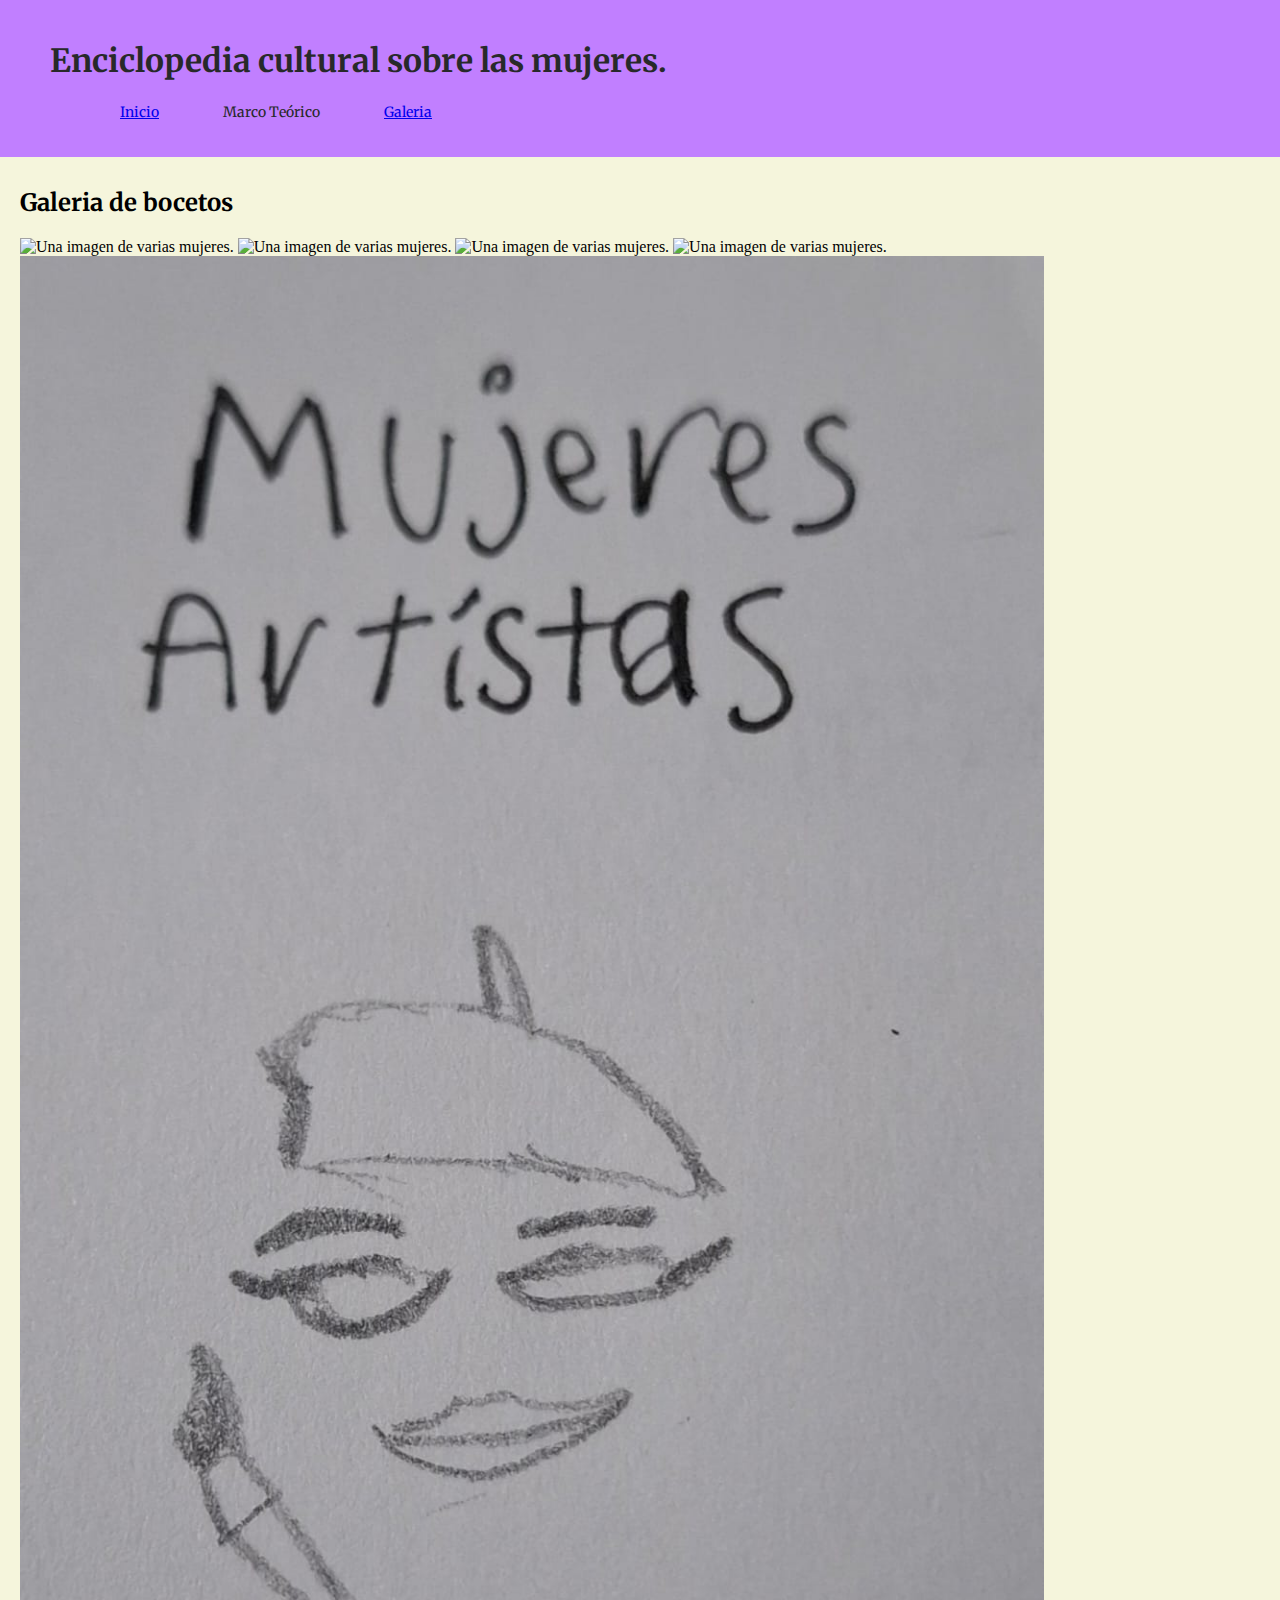
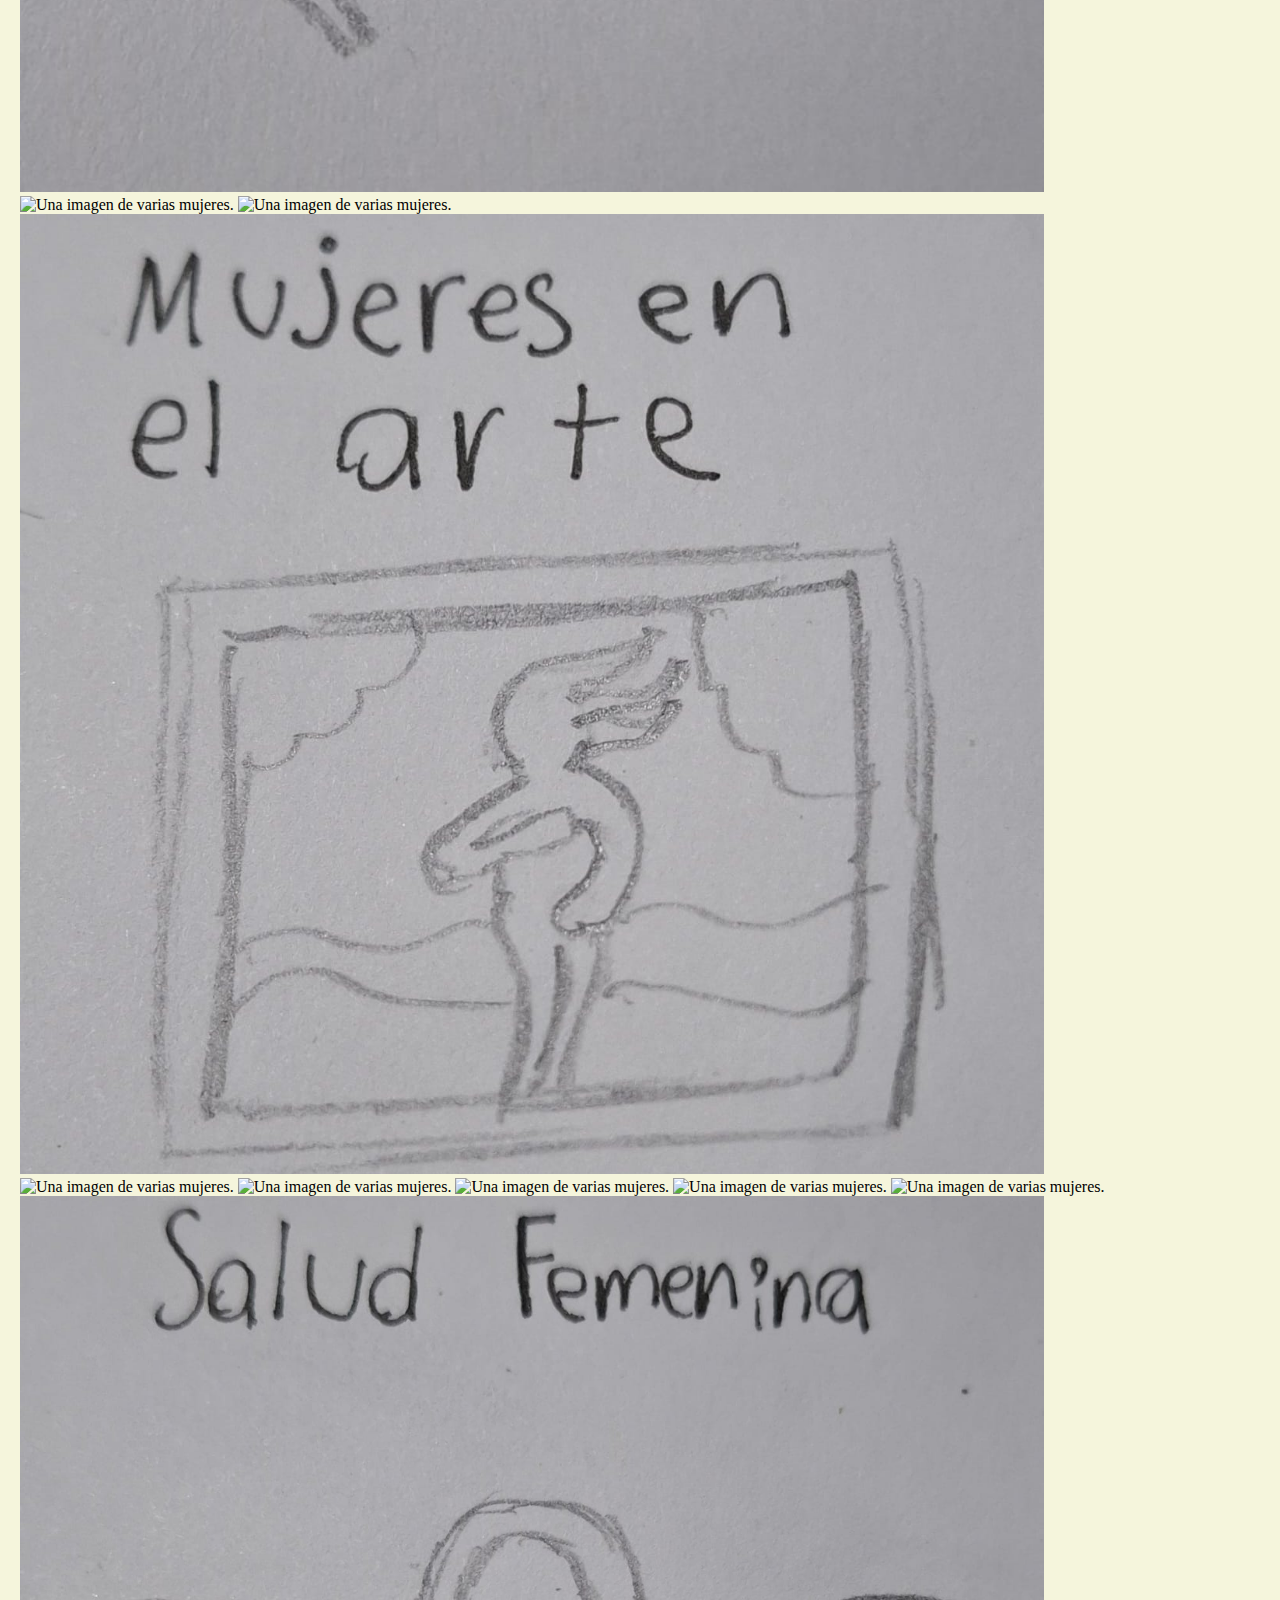
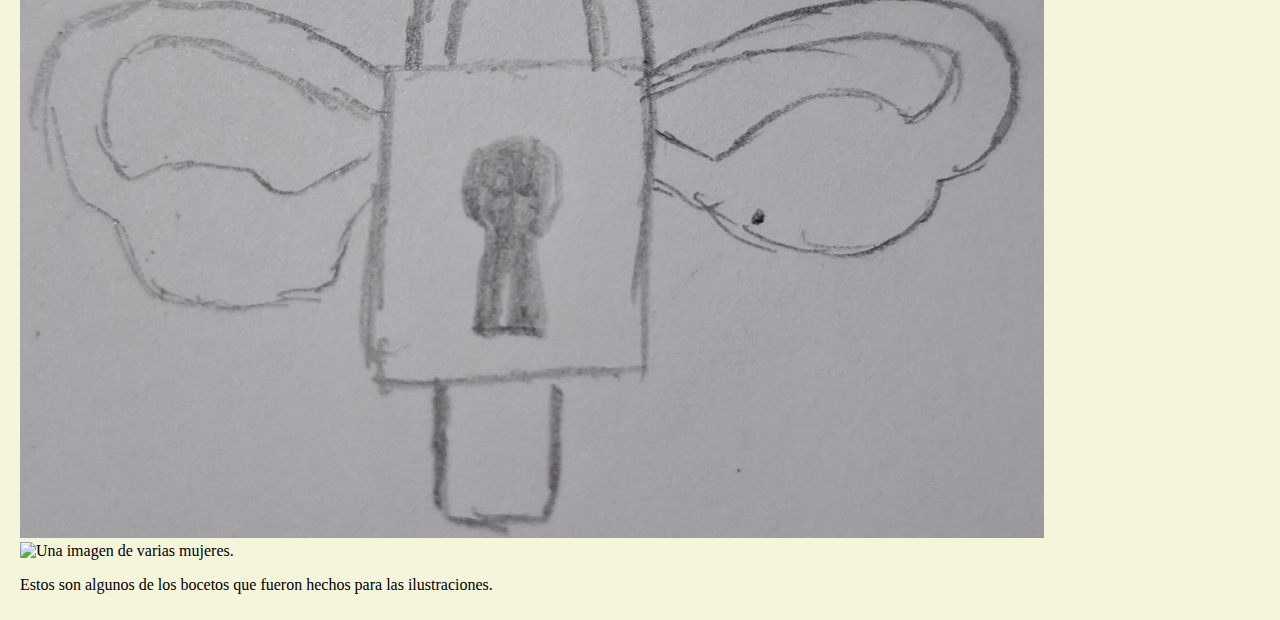
==== Wikipedia-mujeres/galeria.html @ 8403432b "Update galeria.html" ====
<!DOCTYPE html>
<html lang="es">
    <head>
        <meta charset="utf-8">
        <meta name="description" content="Actividad analisis de la cultura">
        <meta name="keywords" content="Ev.1, mujeres, analisis, cultura, html, wiki, fav, uanl, 408">
        <title>Wikipedia cultural: Mujeres</title>
        <link rel="stylesheet" href="estilos/forma.css">
        <link href="https://fonts.googleapis.com/css2?family=Archivo+Black&family=Merriweather:ital,wght@0,300;0,400;0,700;0,900;1,300;1,400;1,700;1,900&family=New+Amsterdam&family=Poppins:ital,wght@0,100;0,200;0,300;0,400;0,500;0,600;0,700;0,800;0,900;1,100;1,200;1,300;1,400;1,500;1,600;1,700;1,800;1,900&display=swap" rel="stylesheet">
    </head>

    <body>
        <header>
            <div>
                <h1>Enciclopedia cultural sobre las mujeres.</h1>
                <nav>
                    <ul>
                        <a href="index.html"><li>Inicio</li></a>
                        <li>Marco Teórico</li>
                        <a href="galeria.html"><li>Galeria</li></a>
                    </ul>
                </nav>
            </div>
        </header>

        <div class="container">
            <div class="columna-derecha">
                <h2>Galeria de bocetos</h2>
                <p></p>
                <img src="img/boc1.jpeg" alt="Una imagen de varias mujeres.">
                <img src="img/boc2.jpeg" alt="Una imagen de varias mujeres.">
                <img src="img/boc3.jpeg" alt="Una imagen de varias mujeres.">
                <img src="img/boc4.jpeg" alt="Una imagen de varias mujeres.">
                <img src="img/boc5.jpeg" alt="Una imagen de varias mujeres.">
                <img src="img/boc6.jpeg" alt="Una imagen de varias mujeres.">
                <img src="img/boc7.jpeg" alt="Una imagen de varias mujeres.">
                <img src="img/boc8.jpeg" alt="Una imagen de varias mujeres.">
                <img src="img/boc9.jpeg" alt="Una imagen de varias mujeres.">
                <img src="img/boc10.jpeg" alt="Una imagen de varias mujeres.">
                <img src="img/boc11.jpeg" alt="Una imagen de varias mujeres.">
                <img src="img/boc12.jpeg" alt="Una imagen de varias mujeres.">
                <img src="img/boc13.jpeg" alt="Una imagen de varias mujeres.">
                <img src="img/boc14.jpeg" alt="Una imagen de varias mujeres.">
                <img src="img/boc15.jpeg" alt="Una imagen de varias mujeres.">
                <p>Estos son algunos de los bocetos que fueron hechos para las ilustraciones.</p>

            </div>
        </div>

    </body>
</html>
---- Wikipedia-mujeres/estilos/forma.css ----
/*Estilos para la wiki de mujeres*/

header {
    background-color: rgb(193, 127, 255);
    color: #28292a;
    padding: 20px 50px;
    display: flex;
    align-items: center;
}

body {
    margin: 0;
    padding: 0;
}

h1 {
   font-family: "Merriweather", serif;
}

h2,h3,h4 {
    font-family: "Merriweather", serif;
}

nav ul li{
    list-style: none;
    display: inline;
    padding: 0px 30px;
    margin: 0;
    font-family: "Merriweather", serif;
    font-size: 14px;
}

.container {
    display: flex;
}

.columna-derecha {
    background-color: beige;
    padding: 10px 20px;
}

.columna-derecha img{
    width: 1024px;
}
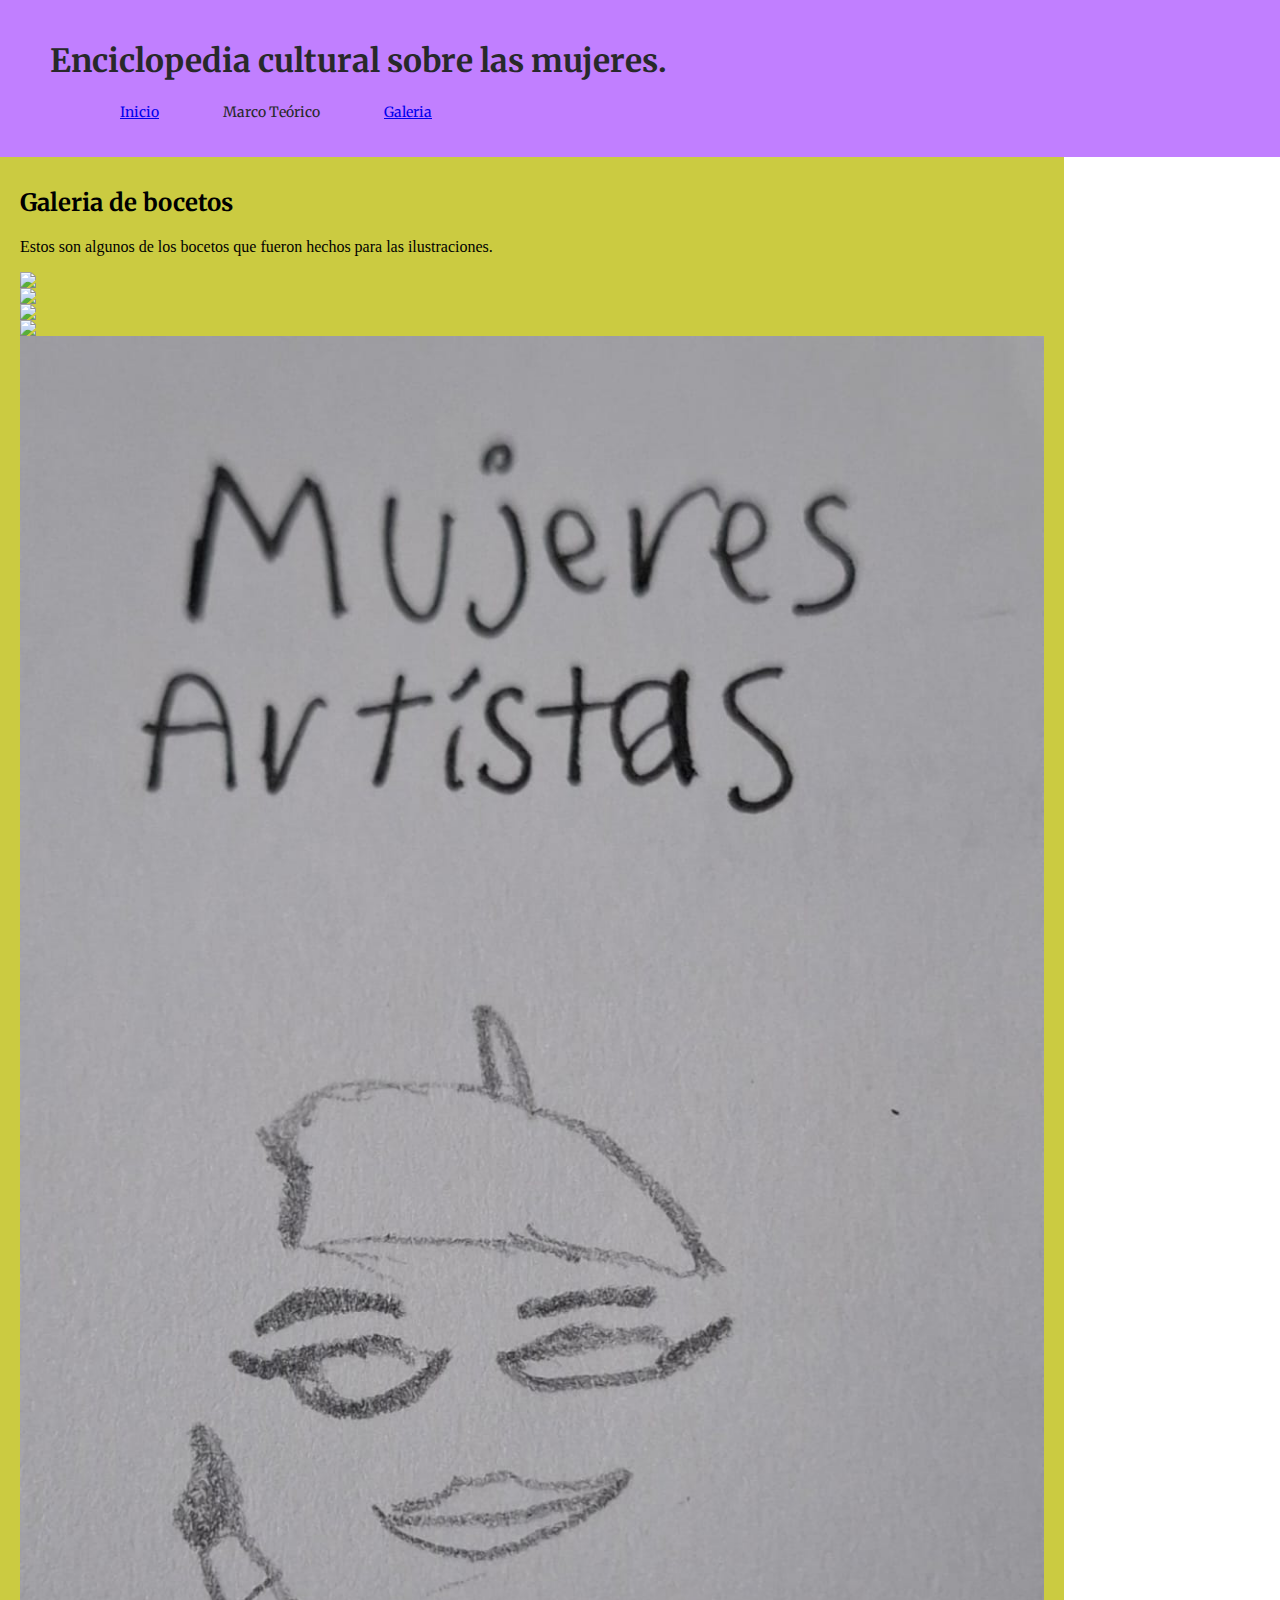
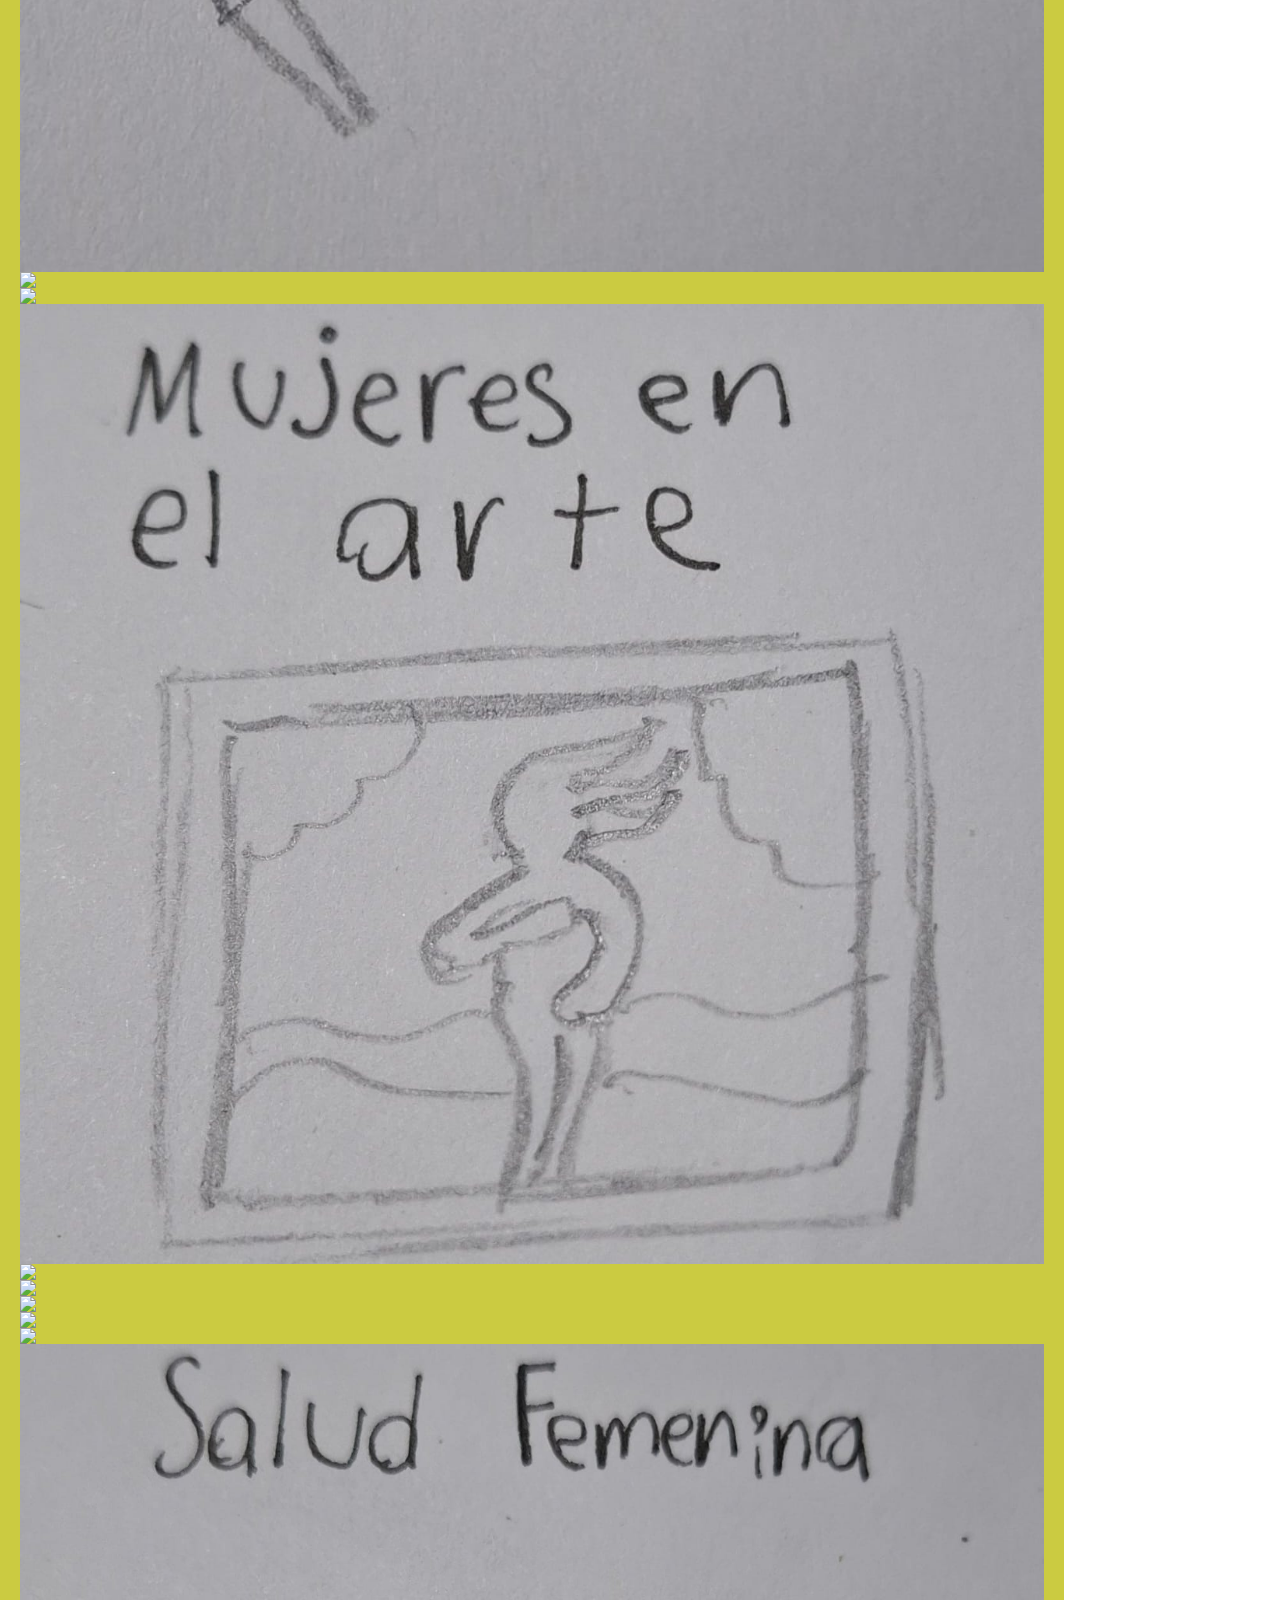
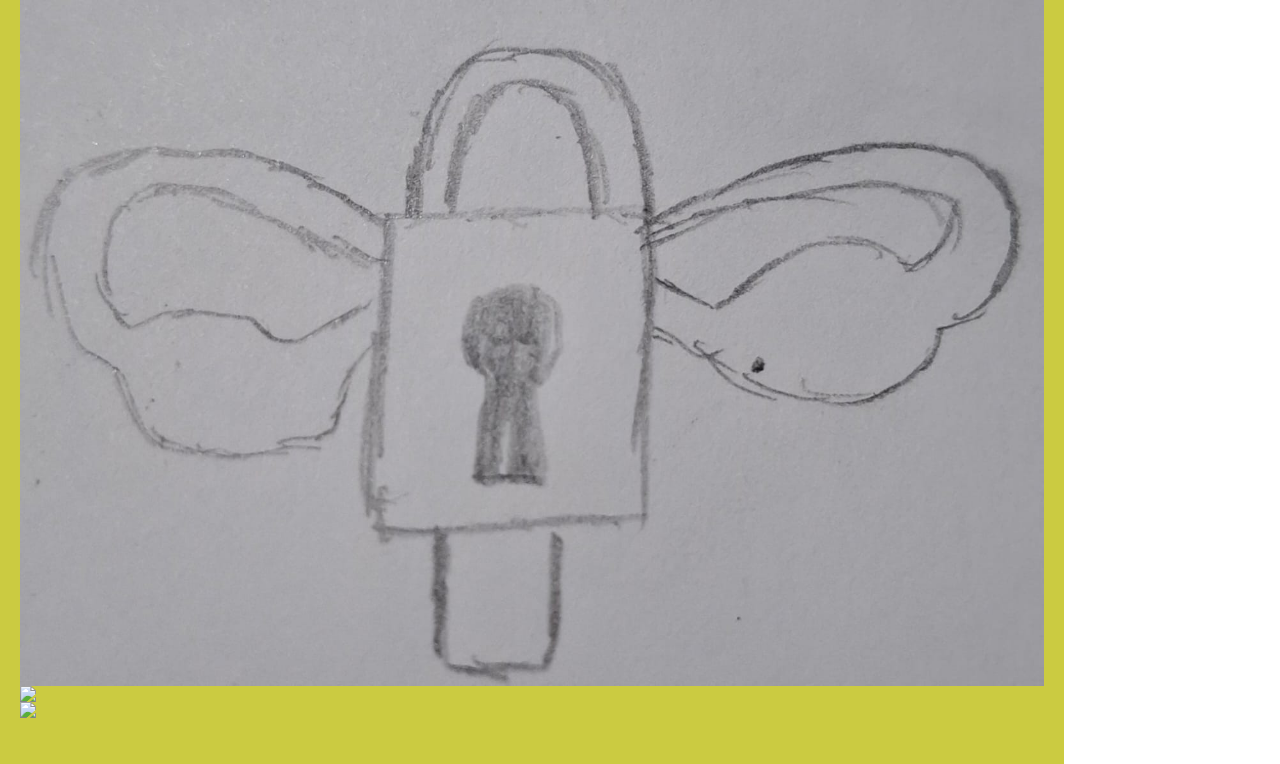
==== commit 747471e8: "Update galeria.html" ====
--- a/Wikipedia-mujeres/galeria.html
+++ b/Wikipedia-mujeres/galeria.html
@@ -26,25 +26,38 @@
         <div class="container">
             <div class="columna-derecha">
                 <h2>Galeria de bocetos</h2>
-                <p></p>
-                <img src="img/boc1.jpeg" alt="Una imagen de varias mujeres.">
-                <img src="img/boc2.jpeg" alt="Una imagen de varias mujeres.">
-                <img src="img/boc3.jpeg" alt="Una imagen de varias mujeres.">
-                <img src="img/boc4.jpeg" alt="Una imagen de varias mujeres.">
-                <img src="img/boc5.jpeg" alt="Una imagen de varias mujeres.">
-                <img src="img/boc6.jpeg" alt="Una imagen de varias mujeres.">
-                <img src="img/boc7.jpeg" alt="Una imagen de varias mujeres.">
-                <img src="img/boc8.jpeg" alt="Una imagen de varias mujeres.">
-                <img src="img/boc9.jpeg" alt="Una imagen de varias mujeres.">
-                <img src="img/boc10.jpeg" alt="Una imagen de varias mujeres.">
-                <img src="img/boc11.jpeg" alt="Una imagen de varias mujeres.">
-                <img src="img/boc12.jpeg" alt="Una imagen de varias mujeres.">
-                <img src="img/boc13.jpeg" alt="Una imagen de varias mujeres.">
-                <img src="img/boc14.jpeg" alt="Una imagen de varias mujeres.">
-                <img src="img/boc15.jpeg" alt="Una imagen de varias mujeres.">
                 <p>Estos son algunos de los bocetos que fueron hechos para las ilustraciones.</p>
+                <div class="galeria">
+                    <img src="img/boc1.jpeg" onclick="mostrarImagen('img/boc1.jpeg')"/>
+                    <img src="img/boc2.jpeg" onclick="mostrarImagen('img/boc2.jpeg')"/>
+                    <img src="img/boc3.jpeg" onclick="mostrarImagen('img/boc3.jpeg')"/>
+                    <img src="img/boc4.jpeg" onclick="mostrarImagen('img/boc4.jpeg')"/>
+                    <img src="img/boc5.jpeg" onclick="mostrarImagen('img/boc5.jpeg')"/>
+                    <img src="img/boc6.jpeg" onclick="mostrarImagen('img/boc6.jpeg')"/>
+                    <img src="img/boc7.jpeg" onclick="mostrarImagen('img/boc7.jpeg')"/>
+                    <img src="img/boc8.jpeg" onclick="mostrarImagen('img/boc8.jpeg')"/>
+                    <img src="img/boc9.jpeg" onclick="mostrarImagen('img/boc9.jpeg')"/>
+                    <img src="img/boc10.jpeg" onclick="mostrarImagen('img/boc10.jpeg')"/>
+                    <img src="img/boc11.jpeg" onclick="mostrarImagen('img/boc11.jpeg')"/>
+                    <img src="img/boc12.jpeg" onclick="mostrarImagen('img/boc12.jpeg')"/>
+                    <img src="img/boc13.jpeg" onclick="mostrarImagen('img/boc13.jpeg')"/>
+                    <img src="img/boc14.jpeg" onclick="mostrarImagen('img/boc14.jpeg')"/>
+                    <img src="img/boc15.jpeg" onclick="mostrarImagen('img/boc15.jpeg')"/>
 
+                </div>
+                <div class="imagengrande">
+                    <img id="imagenprincipal" src="img/boc1.jpeg"/>
+                </div>
+    
+                <script>
+                    function mostrarImagen(ruta) {
+                        var imagenPrincipal = document.getElementById ('imagenprincipal');
+                        imagenPrincipal.src = ruta;
+                    }
+                </script><br><br>
             </div>
+            <br>
+            
         </div>
 
     </body>
--- a/Wikipedia-mujeres/estilos/forma.css
+++ b/Wikipedia-mujeres/estilos/forma.css
@@ -35,10 +35,11 @@
 }
 
 .columna-derecha {
-    background-color: beige;
+    background-color: rgb(203, 203, 65);
     padding: 10px 20px;
 }
 
 .columna-derecha img{
     width: 1024px;
+    display: flex;
 }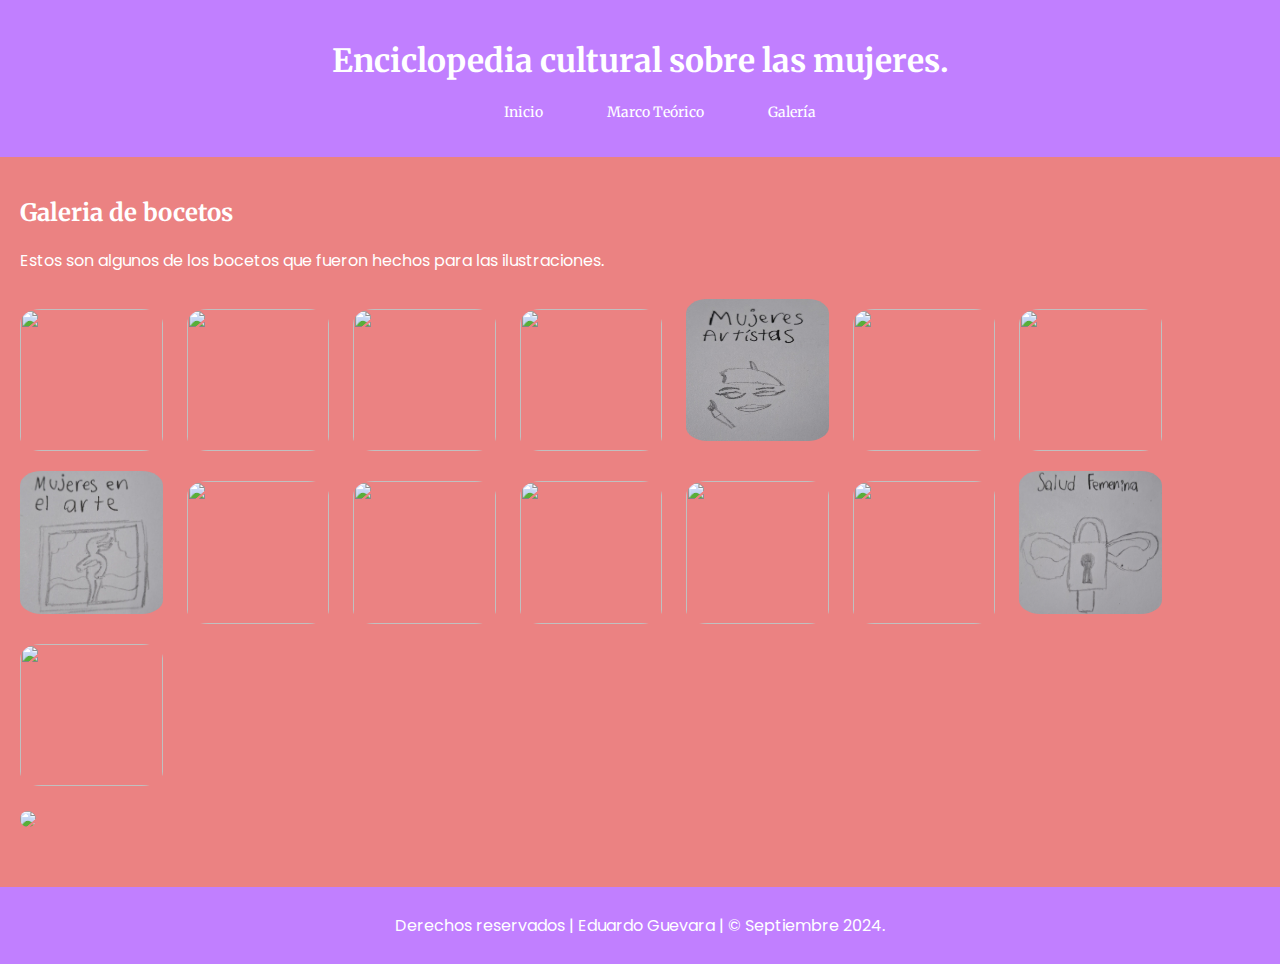
==== commit 45b5bd68: "Cambios css" ====
--- a/Wikipedia-mujeres/galeria.html
+++ b/Wikipedia-mujeres/galeria.html
@@ -15,9 +15,9 @@
                 <h1>Enciclopedia cultural sobre las mujeres.</h1>
                 <nav>
                     <ul>
-                        <a href="index.html"><li>Inicio</li></a>
-                        <li>Marco Teórico</li>
-                        <a href="galeria.html"><li>Galeria</li></a>
+                        <li><a href="index.html">Inicio</a></li>
+                        <li><a href="marcoteo.html">Marco Teórico</a></li>
+                        <li><a href="galeria.html">Galería</a></li>
                     </ul>
                 </nav>
             </div>
@@ -45,6 +45,7 @@
                     <img src="img/boc15.jpeg" onclick="mostrarImagen('img/boc15.jpeg')"/>
 
                 </div>
+                <br>
                 <div class="imagengrande">
                     <img id="imagenprincipal" src="img/boc1.jpeg"/>
                 </div>
@@ -60,5 +61,9 @@
             
         </div>
 
+        <footer>
+            <p>Derechos reservados | Eduardo Guevara | &copy; Septiembre 2024.</p>
+        </footer>
+
     </body>
 </html>--- a/Wikipedia-mujeres/estilos/forma.css
+++ b/Wikipedia-mujeres/estilos/forma.css
@@ -2,10 +2,9 @@
 
 header {
     background-color: rgb(193, 127, 255);
-    color: #28292a;
+    color: #fff;
     padding: 20px 50px;
-    display: flex;
-    align-items: center;
+    text-align: center;
 }
 
 body {
@@ -21,7 +20,7 @@
     font-family: "Merriweather", serif;
 }
 
-nav ul li{
+nav ul li {
     list-style: none;
     display: inline;
     padding: 0px 30px;
@@ -30,16 +29,57 @@
     font-size: 14px;
 }
 
+nav ul li a {
+    text-decoration: none;
+    color: #fff;
+}
+
+p {
+    font-family: "Poppins", sans-serif;
+    font-size: 16px;
+}
+
 .container {
     display: flex;
 }
 
 .columna-derecha {
-    background-color: rgb(203, 203, 65);
-    padding: 10px 20px;
+    color: #fff;
+    flex: 1;
+    padding: 20px;
+    background-color: #eb8282;
 }
 
 .columna-derecha img{
-    width: 1024px;
-    display: flex;
+   max-width: 100%; 
+}
+
+footer {
+    background-color: rgb(193, 127, 255);
+    color: #fff;
+    padding: 10px;
+    text-align: center;
+}
+/*Aquí va la sección de la galería*/
+.galeria {
+    display: inline;
+}
+
+.galeria img {
+    width: 142.5px;
+    height: 142.5px;
+    margin-right: 20px;
+    padding: 10px 0;
+    cursor: pointer;
+    border-radius: 15%;
+}
+
+#imagengrande {
+    margin-top: 20px;
+}
+
+#imagenprincipal {
+    max-width: 1280px;
+    border-radius: 10px;
+    margin-top: 15px;
 }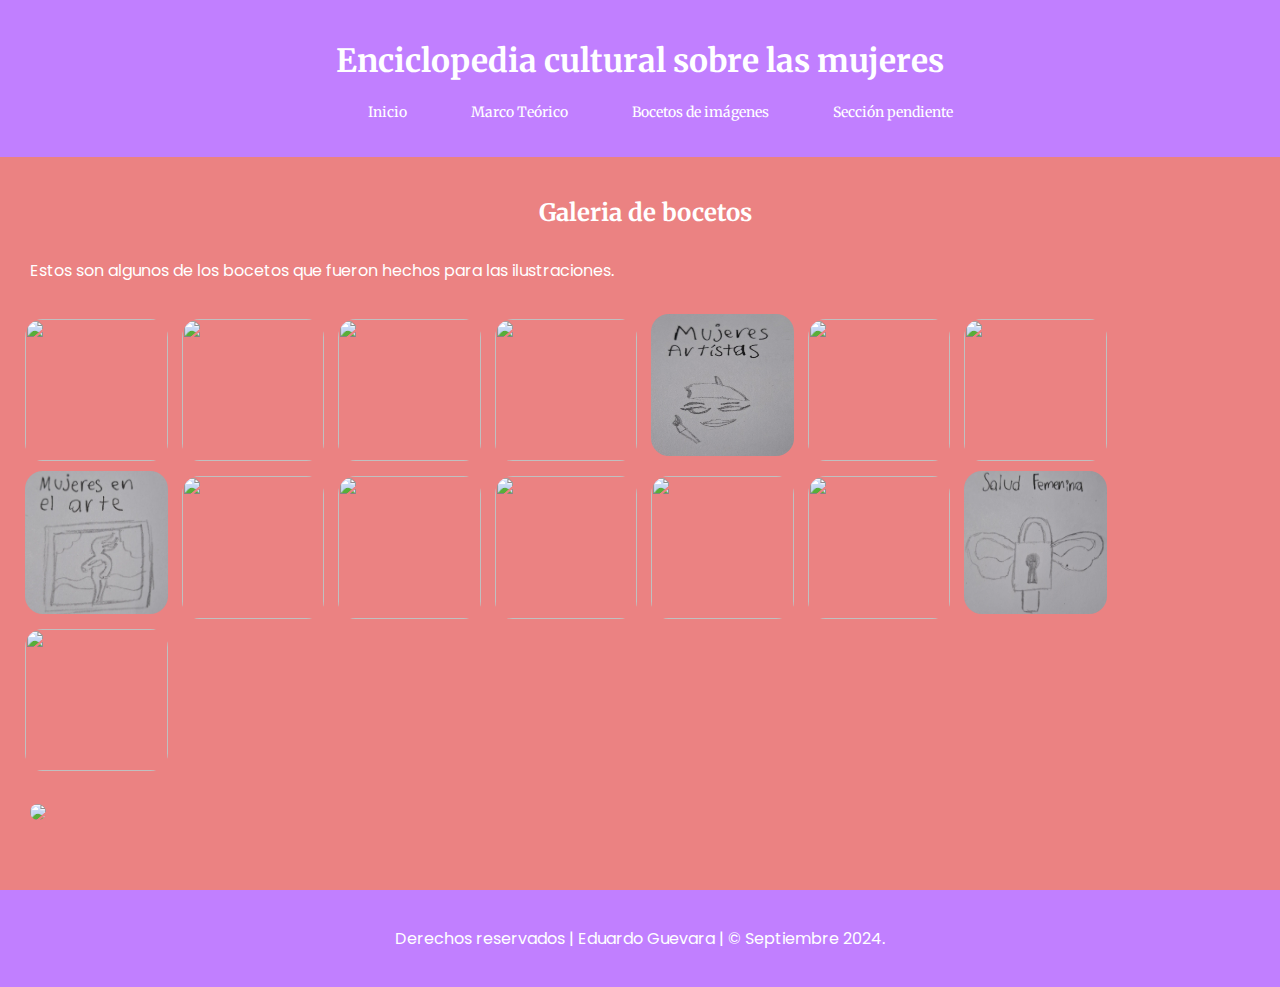
==== commit 5ea3faf9: "titulos" ====
--- a/Wikipedia-mujeres/galeria.html
+++ b/Wikipedia-mujeres/galeria.html
@@ -12,12 +12,13 @@
     <body>
         <header>
             <div>
-                <h1>Enciclopedia cultural sobre las mujeres.</h1>
+                <h1>Enciclopedia cultural sobre las mujeres</h1>
                 <nav>
                     <ul>
                         <li><a href="index.html">Inicio</a></li>
                         <li><a href="marcoteo.html">Marco Teórico</a></li>
-                        <li><a href="galeria.html">Galería</a></li>
+                        <li><a href="galeria.html">Bocetos de imágenes</a></li>
+                        <li><a href="sección.html">Sección pendiente</a></li>
                     </ul>
                 </nav>
             </div>
--- a/Wikipedia-mujeres/estilos/forma.css
+++ b/Wikipedia-mujeres/estilos/forma.css
@@ -16,7 +16,12 @@
    font-family: "Merriweather", serif;
 }
 
-h2,h3,h4 {
+h2 {
+    font-family: "Merriweather", serif;
+    text-align: center;
+}
+
+h3,h4 {
     font-family: "Merriweather", serif;
 }
 
@@ -51,8 +56,9 @@
 }
 
 .columna-derecha img{
-   max-width: 100%; 
-}
+    max-width: 100%;
+    border-radius: 30px;
+ }
 
 footer {
     background-color: rgb(193, 127, 255);
@@ -60,26 +66,46 @@
     padding: 10px;
     text-align: center;
 }
+/*Aquí va lo del marco teórico*/
+
+.d-flex{
+    display: flex;
+}
+
+.info{
+    margin: 10px;
+}
+
+.d-flex img {
+    width: 150px;
+    border-radius: 18px;
+    align-items: center;
+}
+
+h2 {
+    padding-left: 10px;
+}
+
+img,p, h3 {
+    padding: 10px;
+}
+
 /*Aquí va la sección de la galería*/
-.galeria {
-    display: inline;
-}
 
 .galeria img {
     width: 142.5px;
     height: 142.5px;
-    margin-right: 20px;
-    padding: 10px 0;
+    margin-right: 0px;
+    padding: 5px;
     cursor: pointer;
     border-radius: 15%;
 }
 
 #imagengrande {
-    margin-top: 20px;
+    margin-top: 0px;
 }
 
 #imagenprincipal {
-    max-width: 1280px;
-    border-radius: 10px;
-    margin-top: 15px;
+    width: 1024px;
+    border-radius: 20px;
 }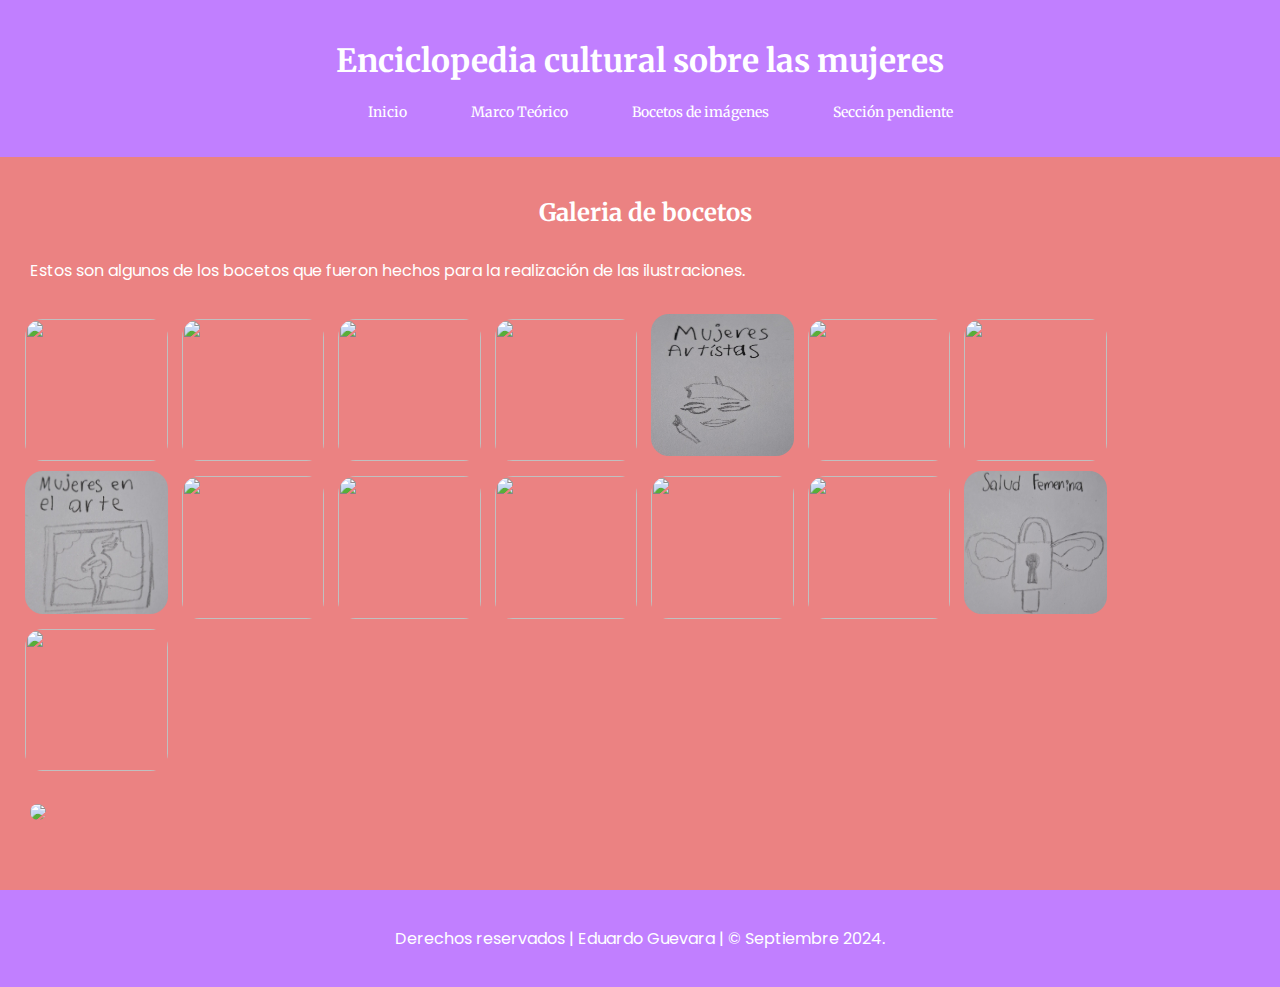
==== commit 9574a2c9: "seccion" ====
--- a/Wikipedia-mujeres/galeria.html
+++ b/Wikipedia-mujeres/galeria.html
@@ -18,7 +18,7 @@
                         <li><a href="index.html">Inicio</a></li>
                         <li><a href="marcoteo.html">Marco Teórico</a></li>
                         <li><a href="galeria.html">Bocetos de imágenes</a></li>
-                        <li><a href="sección.html">Sección pendiente</a></li>
+                        <li><a href="seccion.html">Sección pendiente</a></li>
                     </ul>
                 </nav>
             </div>
@@ -27,7 +27,9 @@
         <div class="container">
             <div class="columna-derecha">
                 <h2>Galeria de bocetos</h2>
-                <p>Estos son algunos de los bocetos que fueron hechos para las ilustraciones.</p>
+                <p>Estos son algunos de los bocetos que fueron hechos para 
+                    la realización de las ilustraciones.
+                </p>
                 <div class="galeria">
                     <img src="img/boc1.jpeg" onclick="mostrarImagen('img/boc1.jpeg')"/>
                     <img src="img/boc2.jpeg" onclick="mostrarImagen('img/boc2.jpeg')"/>
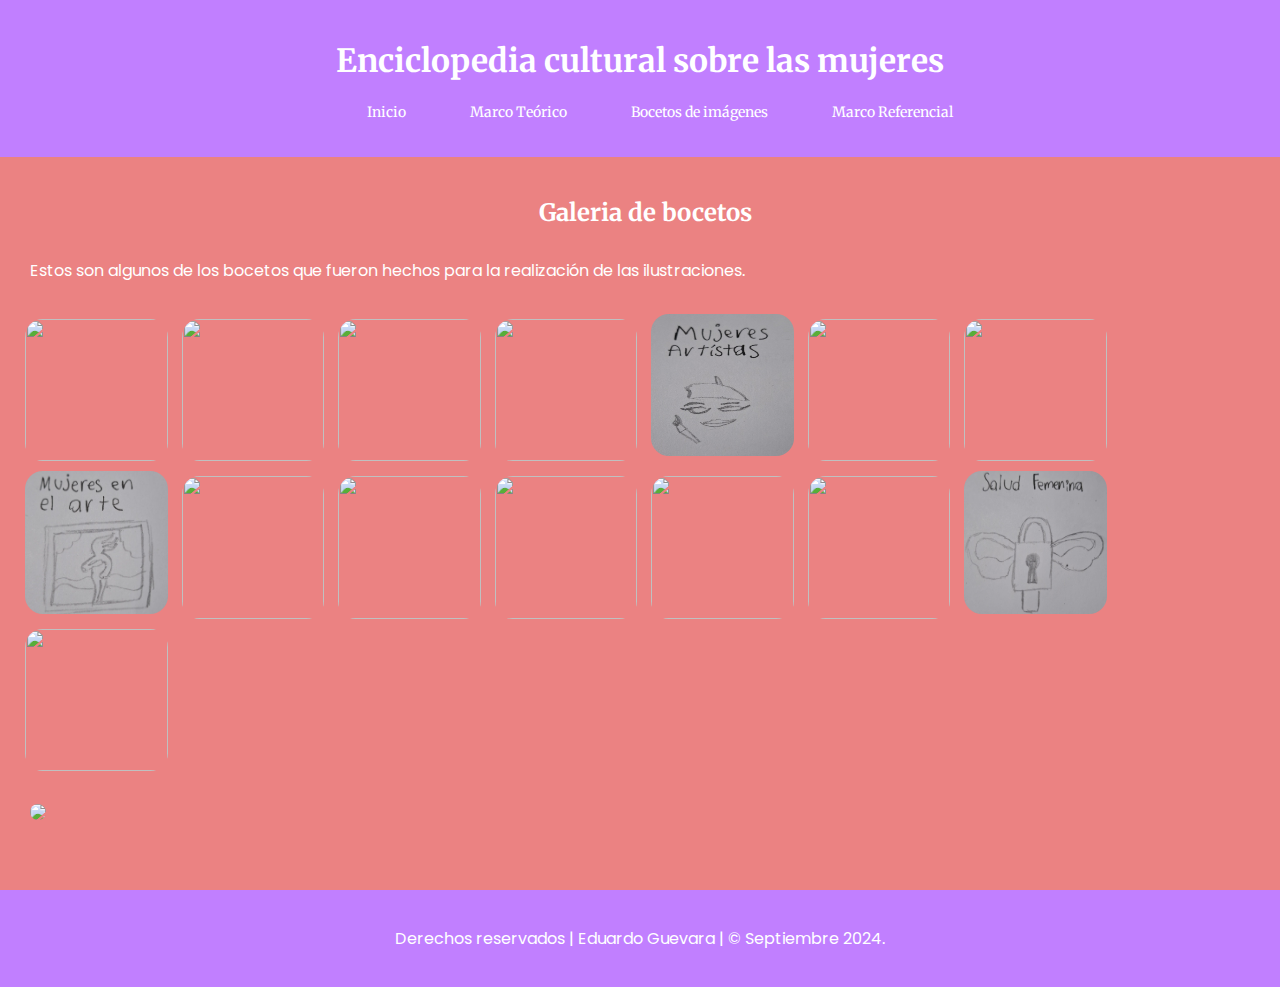
==== commit 3ef7e5de: "Cambios al marco referencial" ====
--- a/Wikipedia-mujeres/galeria.html
+++ b/Wikipedia-mujeres/galeria.html
@@ -18,7 +18,7 @@
                         <li><a href="index.html">Inicio</a></li>
                         <li><a href="marcoteo.html">Marco Teórico</a></li>
                         <li><a href="galeria.html">Bocetos de imágenes</a></li>
-                        <li><a href="seccion.html">Sección pendiente</a></li>
+                        <li><a href="seccion.html">Marco Referencial</a></li>
                     </ul>
                 </nav>
             </div>
--- a/Wikipedia-mujeres/estilos/forma.css
+++ b/Wikipedia-mujeres/estilos/forma.css
@@ -108,4 +108,224 @@
 #imagenprincipal {
     width: 1024px;
     border-radius: 20px;
-}+}
+
+/* Estilo para las nuevas secciones */
+#entrevista, #evidencia-entrevista, #observaciones, #esquema, #cronograma, #lugares, #insights {
+    padding: 20px;
+    margin: 20px auto;
+    max-width: 1100px;
+    border-radius: 10px;
+    box-shadow: 0 4px 6px rgba(0, 0, 0, 0.1);  /* Sombra sutil para dar profundidad */
+}
+
+/* Intercalar el fondo de las secciones */
+#entrevista:nth-child(odd), 
+#evidencia-entrevista:nth-child(odd), 
+#observaciones:nth-child(odd), 
+#esquema:nth-child(odd), 
+#cronograma:nth-child(odd), 
+#lugares:nth-child(odd), 
+#insights:nth-child(odd) {
+    background-color: #f7f7f7; /* Fondo claro para las secciones impares */
+}
+
+#entrevista:nth-child(even), 
+#evidencia-entrevista:nth-child(even), 
+#observaciones:nth-child(even), 
+#esquema:nth-child(even), 
+#cronograma:nth-child(even), 
+#lugares:nth-child(even), 
+#insights:nth-child(even) {
+    background-color: #e0e0e0; /* Fondo más oscuro para las secciones pares */
+}
+
+/* Estilo para la sección de entrevistas */
+#entrevista h1 {
+    text-align: center;
+    font-family: "Archivo Black", sans-serif;
+    color: rgb(193, 127, 255);
+    margin-bottom: 20px;
+}
+
+#entrevista .d-flex {
+    display: flex;
+    flex-wrap: wrap;
+    justify-content: space-around;
+    gap: 20px;
+}
+
+#entrevista .info {
+    flex: 1 1 200px;
+    background-color: #ffffff;  /* Fondo blanco para la caja de información */
+    border-radius: 10px;
+    padding: 15px;
+    box-shadow: 0 4px 6px rgba(0, 0, 0, 0.1);
+}
+
+#entrevista .info h2 {
+    font-family: "Merriweather", serif;
+    color: #333;
+    font-size: 18px;
+}
+
+#entrevista .info p {
+    font-family: "Poppins", sans-serif;
+    font-size: 14px;
+    color: #666;
+}
+
+/* Estilo para la sección de evidencia de entrevistas */
+#evidencia-entrevista {
+    display: flex;
+    flex-wrap: wrap;
+    justify-content: space-between;
+    gap: 20px;
+    text-align: left;
+    border-radius: 10px;
+    padding: 20px;
+}
+
+#evidencia-entrevista .text {
+    flex: 1 1 45%;  /* Ajuste para que el texto ocupe el 45% del espacio */
+    font-family: "Poppins", sans-serif;
+    font-size: 14px;
+    color: #666;
+}
+
+#evidencia-entrevista .text h2 {
+    font-family: "Merriweather", serif;
+    color: rgb(193, 127, 255);
+    font-size: 16px;
+}
+
+#evidencia-entrevista img {
+    flex: 1 1 45%;  /* Ajuste para que la imagen ocupe el 45% del espacio */
+    max-width: 100%;
+    margin: 10px 0;
+    border-radius: 15px;
+    box-shadow: 0 4px 6px rgba(0, 0, 0, 0.1);
+}
+
+/* Estilo para la sección de observaciones */
+#observaciones h2 {
+    font-family: "Archivo Black", sans-serif;
+    color: rgb(193, 127, 255);
+    text-align: left;
+    margin-bottom: 20px;
+}
+
+#observaciones .d-flex {
+    display: flex;
+    flex-wrap: wrap;
+    gap: 20px;
+    justify-content: space-between;
+}
+
+#observaciones .info {
+    display: flex;
+    flex-wrap: wrap;
+    gap: 15px;
+    justify-content: space-between;
+    background-color: #ffffff;  /* Fondo blanco para la caja de información */
+    padding: 15px;
+    border-radius: 10px;
+    box-shadow: 0 4px 6px rgba(0, 0, 0, 0.1);
+    width: 100%;
+}
+
+#observaciones .info img {
+    width: 150px;  /* Tamaño fijo para las imágenes */
+    height: 150px; /* Tamaño fijo para las imágenes */
+    object-fit: cover; /* Asegura que las imágenes no se deformen */
+    border-radius: 10px;
+    box-shadow: 0 4px 6px rgba(0, 0, 0, 0.1);
+    margin-right: 15px;
+}
+
+#observaciones .info p {
+    font-family: "Poppins", sans-serif;
+    font-size: 14px;
+    color: #555;
+    width: 50%;  /* El texto ocupa la mitad del espacio */
+}
+
+/* Estilo para la sección del esquema */
+#esquema h1 {
+    font-family: "Archivo Black", sans-serif;
+    text-align: center;
+    color: rgb(193, 127, 255);
+}
+
+#esquema h2 {
+    font-family: "Merriweather", serif;
+    font-size: 16px;
+    color: #333;
+    margin-bottom: 10px;
+}
+
+/* Estilo para el cronograma */
+#cronograma h2 {
+    font-family: "Archivo Black", sans-serif;
+    text-align: center;
+    color: rgb(193, 127, 255);
+    margin-bottom: 20px;
+}
+
+#cronograma img {
+    width: 100%;
+    border-radius: 15px;
+    box-shadow: 0 4px 6px rgba(0, 0, 0, 0.1);
+}
+
+/* Estilo para la sección de lugares */
+#lugares h2 {
+    font-family: "Archivo Black", sans-serif;
+    color: rgb(193, 127, 255);
+    text-align: center;
+    margin-bottom: 15px;
+}
+
+#lugares h3 {
+    font-family: "Merriweather", serif;
+    font-size: 16px;
+    color: #444;
+    text-align: center;
+    margin: 10px 0;
+}
+
+/* Estilo para la sección de insights */
+#insights ul {
+    list-style-type: none;
+    padding: 0;
+    font-family: "Poppins", sans-serif;
+    font-size: 14px;
+}
+
+#insights li {
+    background-color: #ffffff;  /* Fondo blanco para los elementos de la lista */
+    border-radius: 10px;
+    padding: 10px;
+    margin-bottom: 10px;
+    box-shadow: 0 4px 6px rgba(0, 0, 0, 0.1);
+}
+
+#insights li:hover {
+    background-color: rgb(193, 127, 255);
+    color: white;
+    transition: all 0.3s ease-in-out;
+}
+
+#insights li a {
+    text-decoration: none;
+    color: inherit;
+}
+
+/* Estilo del contenedor de imágenes en secciones */
+.d-flex img {
+    width: 100%;
+    max-width: 200px;
+    margin-bottom: 10px;
+    border-radius: 10px;
+    box-shadow: 0 4px 6px rgba(0, 0, 0, 0.1);
+}
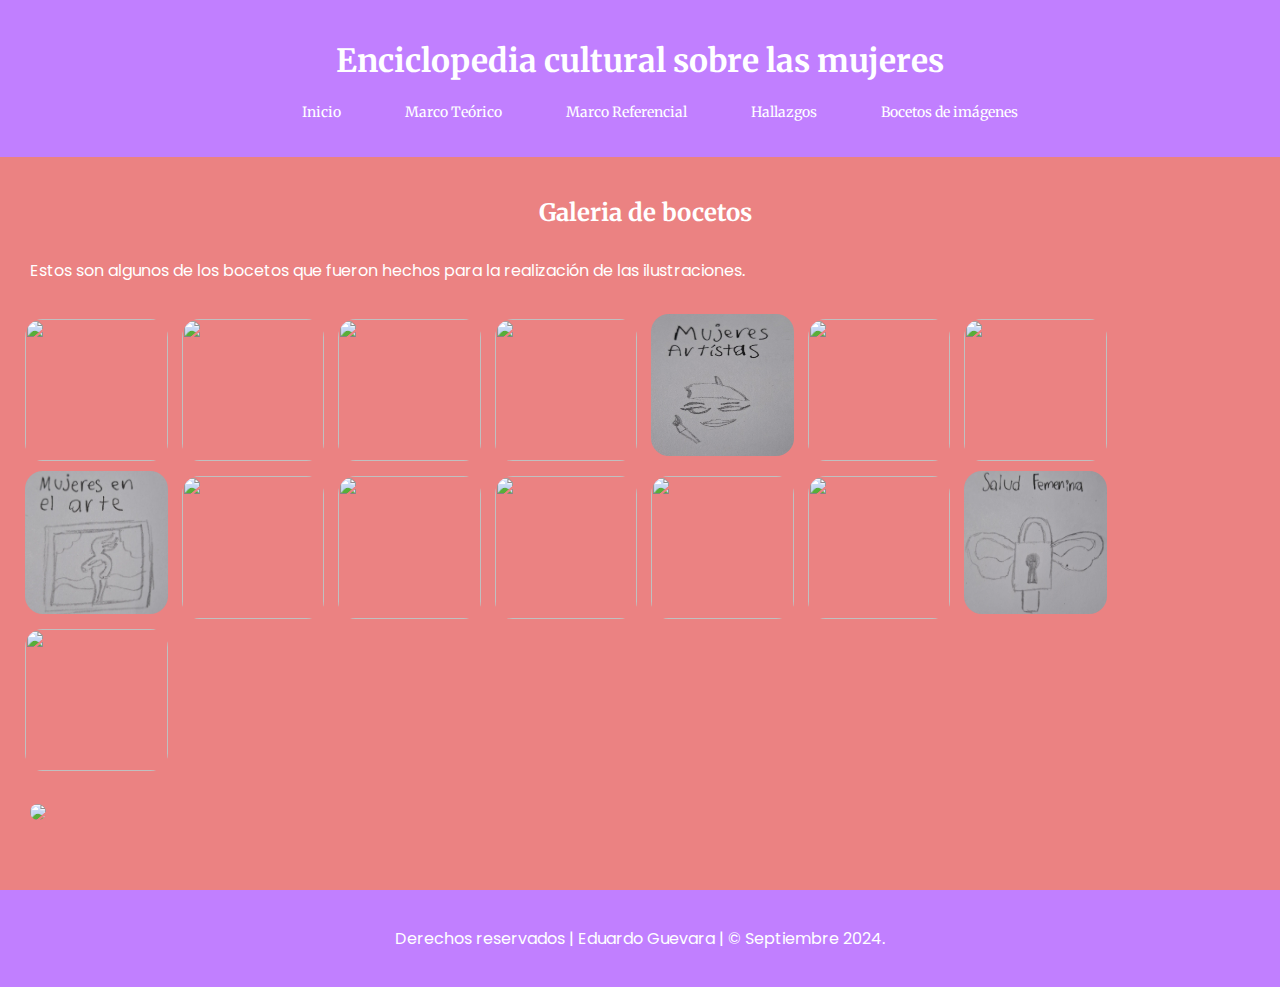
==== commit dc929184: "Cambios wiki" ====
--- a/Wikipedia-mujeres/galeria.html
+++ b/Wikipedia-mujeres/galeria.html
@@ -17,8 +17,9 @@
                     <ul>
                         <li><a href="index.html">Inicio</a></li>
                         <li><a href="marcoteo.html">Marco Teórico</a></li>
+                        <li><a href="seccion.html">Marco Referencial</a></li>
+                        <li><a href="hallazgos.html">Hallazgos</a></li>
                         <li><a href="galeria.html">Bocetos de imágenes</a></li>
-                        <li><a href="seccion.html">Marco Referencial</a></li>
                     </ul>
                 </nav>
             </div>
--- a/Wikipedia-mujeres/estilos/forma.css
+++ b/Wikipedia-mujeres/estilos/forma.css
@@ -49,6 +49,12 @@
 }
 
 .columna-derecha {
+    color: #fff;
+    flex: 1;
+    padding: 20px;
+    background-color: #eb8282;
+}
+.columna-izquierda {
     color: #fff;
     flex: 1;
     padding: 20px;
@@ -295,6 +301,12 @@
 }
 
 /* Estilo para la sección de insights */
+#insights h1 {
+    font-family: "Archivo Black", sans-serif;
+    color: rgb(193, 127, 255);
+    text-align: center;
+    margin-bottom: 15px;
+}
 #insights ul {
     list-style-type: none;
     padding: 0;
@@ -308,6 +320,7 @@
     padding: 10px;
     margin-bottom: 10px;
     box-shadow: 0 4px 6px rgba(0, 0, 0, 0.1);
+    color: black
 }
 
 #insights li:hover {
@@ -317,6 +330,62 @@
 }
 
 #insights li a {
+    text-decoration: none;
+    color: inherit;
+}
+
+/* Estilo para la sección de hallazgos */
+#hallazgos {
+    background-color: #fff;
+    padding: 20px;
+    border-radius: 15px;
+    flex-basis: initial;
+}
+
+#hallazgos h1 {
+    font-family: "Archivo Black", sans-serif;
+    color: rgb(193, 127, 255);
+    text-align: center;
+    margin-bottom: 15px;
+}
+
+#hallazgos h2 {
+    font-family: "Archivo Black", sans-serif;
+    color: rgb(193, 127, 255);
+    text-align: left;
+    margin-bottom: 15px;
+}
+
+#hallazgos h3 {
+    font-family: "Archivo Black", sans-serif;
+    color: rgb(193, 127, 255);
+    text-align: left;
+    margin-bottom: 15px;
+}
+
+#hallazgos ul {
+    list-style-type: none;
+    padding: 0;
+    font-family: "Poppins", sans-serif;
+    font-size: 14px;
+}
+
+#hallazgos li {
+    background-color: #ffffff;  /* Fondo blanco para los elementos de la lista */
+    border-radius: 10px;
+    padding: 10px;
+    margin-bottom: 10px;
+    box-shadow: 0 4px 6px rgba(0, 0, 0, 0.1);
+    color: black
+}
+
+#hallazgos li:hover {
+    background-color: rgb(193, 127, 255);
+    color: white;
+    transition: all 0.3s ease-in-out;
+}
+
+#hallazgos li a {
     text-decoration: none;
     color: inherit;
 }
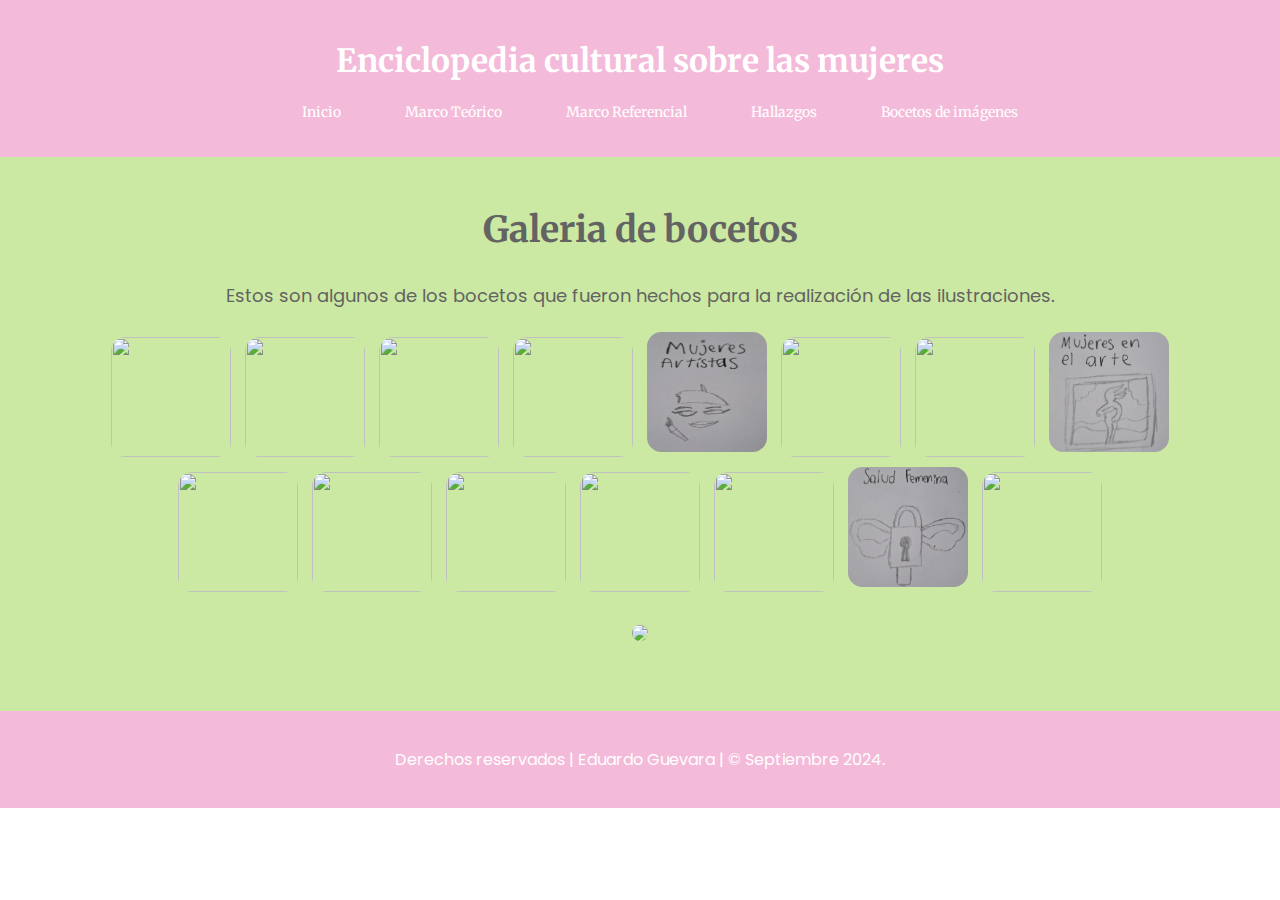
==== commit 61696359: "Cambios css" ====
--- a/Wikipedia-mujeres/galeria.html
+++ b/Wikipedia-mujeres/galeria.html
@@ -17,7 +17,7 @@
                     <ul>
                         <li><a href="index.html">Inicio</a></li>
                         <li><a href="marcoteo.html">Marco Teórico</a></li>
-                        <li><a href="seccion.html">Marco Referencial</a></li>
+                        <li><a href="marcoref.html">Marco Referencial</a></li>
                         <li><a href="hallazgos.html">Hallazgos</a></li>
                         <li><a href="galeria.html">Bocetos de imágenes</a></li>
                     </ul>
--- a/Wikipedia-mujeres/estilos/forma.css
+++ b/Wikipedia-mujeres/estilos/forma.css
@@ -1,7 +1,8 @@
 /*Estilos para la wiki de mujeres*/
 
 header {
-    background-color: rgb(193, 127, 255);
+    background-color: #00bf63;
+    background-color: #f4bad9;
     color: #fff;
     padding: 20px 50px;
     text-align: center;
@@ -10,6 +11,14 @@
 body {
     margin: 0;
     padding: 0;
+}
+
+footer {
+    background-color: #c4beed;
+    background-color: #f4bad9;
+    color: #fff;
+    padding: 10px;
+    text-align: center;
 }
 
 h1 {
@@ -49,48 +58,71 @@
 }
 
 .columna-derecha {
-    color: #fff;
+    color: #636363;
     flex: 1;
-    padding: 20px;
-    background-color: #eb8282;
-}
+    padding: 20px 80px;
+    background-color: #8c52ff;
+    background-color: #cbe9a2;
+    text-align: center;
+}
+
+.columna-derecha h2 {
+    font-size: 36px;
+}
+
+.columna-derecha p {
+    padding: 0px 60px 0px;
+    font-size: 18px;
+}
+
 .columna-izquierda {
     color: #fff;
     flex: 1;
     padding: 20px;
-    background-color: #eb8282;
+    background-color: #c4beed;
 }
 
 .columna-derecha img{
     max-width: 100%;
     border-radius: 30px;
- }
-
-footer {
-    background-color: rgb(193, 127, 255);
-    color: #fff;
-    padding: 10px;
-    text-align: center;
 }
 /*Aquí va lo del marco teórico*/
+
+.columna-derecha-m {
+    color: #636363;
+    flex: 1;
+    padding: 20px 60px 30px;
+    background-color: #8c52ff;
+    background-color: #cbe9a2;
+    font-size: 18px;
+}
+
+.columna-derecha-m h2{
+    font-size: 36px;    
+}
+
+.columna-derecha-m h3{
+    font-size: 24px;    
+}
 
 .d-flex{
     display: flex;
+    padding-bottom: 30px;
 }
 
 .info{
     margin: 10px;
+    padding: 0px 30px;
+    text-align: justify;
 }
 
 .d-flex img {
     width: 150px;
     border-radius: 18px;
     align-items: center;
-}
-
-h2 {
-    padding-left: 10px;
-}
+    background-color: #fff;
+}
+
 
 img,p, h3 {
     padding: 10px;
@@ -99,8 +131,8 @@
 /*Aquí va la sección de la galería*/
 
 .galeria img {
-    width: 142.5px;
-    height: 142.5px;
+    width: 120px;
+    height: 120px;
     margin-right: 0px;
     padding: 5px;
     cursor: pointer;
@@ -112,73 +144,65 @@
 }
 
 #imagenprincipal {
-    width: 1024px;
+    width: 600px;
     border-radius: 20px;
 }
 
 /* Estilo para las nuevas secciones */
-#entrevista, #evidencia-entrevista, #observaciones, #esquema, #cronograma, #lugares, #insights {
+#entrevista, #evidencia-entrevista, #observaciones, #esquema, #cronograma, #lugares {
     padding: 20px;
     margin: 20px auto;
     max-width: 1100px;
     border-radius: 10px;
     box-shadow: 0 4px 6px rgba(0, 0, 0, 0.1);  /* Sombra sutil para dar profundidad */
-}
-
-/* Intercalar el fondo de las secciones */
-#entrevista:nth-child(odd), 
-#evidencia-entrevista:nth-child(odd), 
-#observaciones:nth-child(odd), 
-#esquema:nth-child(odd), 
-#cronograma:nth-child(odd), 
-#lugares:nth-child(odd), 
-#insights:nth-child(odd) {
-    background-color: #f7f7f7; /* Fondo claro para las secciones impares */
-}
-
-#entrevista:nth-child(even), 
-#evidencia-entrevista:nth-child(even), 
-#observaciones:nth-child(even), 
-#esquema:nth-child(even), 
-#cronograma:nth-child(even), 
-#lugares:nth-child(even), 
-#insights:nth-child(even) {
-    background-color: #e0e0e0; /* Fondo más oscuro para las secciones pares */
-}
+    
+}
+
+.columna-derecha-ref {
+    color: #636363;
+    flex: 1;
+    padding: 20px;
+    background-color: #cbe9a2;
+    text-align: center;
+}
+
+.columna-derecha-ref p {
+    text-align: center;
+    padding: 0px 120px;
+    font-size: 18px;
+}
+
+.columna-derecha-en {
+    background-color: #c4beed;
+    padding-top: 20px;
+    padding-bottom: 5px;
+}
+
+#entrevista {
+    background-color: #fff;
+    padding: 0px 20px;
+    padding-bottom: 30px;
+    text-align: justify;
+}
+
 
 /* Estilo para la sección de entrevistas */
 #entrevista h1 {
     text-align: center;
-    font-family: "Archivo Black", sans-serif;
-    color: rgb(193, 127, 255);
-    margin-bottom: 20px;
-}
-
-#entrevista .d-flex {
-    display: flex;
-    flex-wrap: wrap;
-    justify-content: space-around;
-    gap: 20px;
-}
-
-#entrevista .info {
-    flex: 1 1 200px;
-    background-color: #ffffff;  /* Fondo blanco para la caja de información */
-    border-radius: 10px;
-    padding: 15px;
-    box-shadow: 0 4px 6px rgba(0, 0, 0, 0.1);
-}
-
-#entrevista .info h2 {
+    font-weight: 800;
+    font-size: 36px;
+    color: rgb(193, 127, 255);
+    padding-top: 40px;
+}
+
+#entrevista h2 {
     font-family: "Merriweather", serif;
     color: #333;
-    font-size: 18px;
-}
-
-#entrevista .info p {
-    font-family: "Poppins", sans-serif;
-    font-size: 14px;
-    color: #666;
+    font-size: 24px;
+}
+
+#entrevista p {
+    padding: 0px 80px;
 }
 
 /* Estilo para la sección de evidencia de entrevistas */
@@ -187,78 +211,66 @@
     flex-wrap: wrap;
     justify-content: space-between;
     gap: 20px;
-    text-align: left;
     border-radius: 10px;
     padding: 20px;
-}
-
-#evidencia-entrevista .text {
-    flex: 1 1 45%;  /* Ajuste para que el texto ocupe el 45% del espacio */
-    font-family: "Poppins", sans-serif;
-    font-size: 14px;
-    color: #666;
-}
-
-#evidencia-entrevista .text h2 {
-    font-family: "Merriweather", serif;
-    color: rgb(193, 127, 255);
-    font-size: 16px;
+    background-color: #ffffff;
+    text-align: center;
+}
+
+#evidencia-entrevista h1,
+#evidencia-entrevista h2 {
+    text-align: center;
+    color: rgb(193, 127, 255);
+    margin: auto; /* Asegura que estén centrados en el bloque */
+    padding: 10px 0px;
 }
 
 #evidencia-entrevista img {
     flex: 1 1 45%;  /* Ajuste para que la imagen ocupe el 45% del espacio */
     max-width: 100%;
+    border-radius: 15px;
+    box-shadow: 0 4px 6px rgba(0, 0, 0, 0.1);
+}
+
+/* Estilo para la sección de observaciones */
+#observaciones {
+    background-color: #ffffff;
+    display: flex;
+    flex-wrap: wrap;
+    justify-content: center; /* Centra horizontalmente */
+    align-items: center; /* Centra verticalmente si es necesario */
+    text-align: center; /* Asegura que el texto relacionado también esté centrado */
+    
+}
+
+#observaciones h2 {
+    color: rgb(193, 127, 255);
+    text-align: center;
+    margin-bottom: 20px;
+}
+
+#observaciones img {
+    max-width: 100%;
     margin: 10px 0;
     border-radius: 15px;
     box-shadow: 0 4px 6px rgba(0, 0, 0, 0.1);
 }
 
-/* Estilo para la sección de observaciones */
-#observaciones h2 {
-    font-family: "Archivo Black", sans-serif;
-    color: rgb(193, 127, 255);
-    text-align: left;
-    margin-bottom: 20px;
-}
-
-#observaciones .d-flex {
-    display: flex;
-    flex-wrap: wrap;
-    gap: 20px;
-    justify-content: space-between;
-}
-
-#observaciones .info {
-    display: flex;
-    flex-wrap: wrap;
-    gap: 15px;
-    justify-content: space-between;
-    background-color: #ffffff;  /* Fondo blanco para la caja de información */
-    padding: 15px;
-    border-radius: 10px;
-    box-shadow: 0 4px 6px rgba(0, 0, 0, 0.1);
-    width: 100%;
-}
-
-#observaciones .info img {
-    width: 150px;  /* Tamaño fijo para las imágenes */
-    height: 150px; /* Tamaño fijo para las imágenes */
-    object-fit: cover; /* Asegura que las imágenes no se deformen */
-    border-radius: 10px;
-    box-shadow: 0 4px 6px rgba(0, 0, 0, 0.1);
-    margin-right: 15px;
-}
-
-#observaciones .info p {
+#observaciones p {
     font-family: "Poppins", sans-serif;
-    font-size: 14px;
     color: #555;
-    width: 50%;  /* El texto ocupa la mitad del espacio */
+    text-align: justify;
+    padding: 0px 80px;
+
 }
 
 /* Estilo para la sección del esquema */
+#esquema {
+    background-color: #fff;
+}
+
 #esquema h1 {
-    font-family: "Archivo Black", sans-serif;
+    font-size: 36px;
     text-align: center;
     color: rgb(193, 127, 255);
 }
@@ -267,10 +279,15 @@
     font-family: "Merriweather", serif;
     font-size: 16px;
     color: #333;
-    margin-bottom: 10px;
+    margin-bottom: 20px;
+    padding: 0px 150px;
 }
 
 /* Estilo para el cronograma */
+#cronograma {
+    background-color: #fff;
+}
+
 #cronograma h2 {
     font-family: "Archivo Black", sans-serif;
     text-align: center;
@@ -285,6 +302,10 @@
 }
 
 /* Estilo para la sección de lugares */
+#lugares {
+    background-color: #ffffff;
+}
+
 #lugares h2 {
     font-family: "Archivo Black", sans-serif;
     color: rgb(193, 127, 255);
@@ -301,8 +322,14 @@
 }
 
 /* Estilo para la sección de insights */
+#insights {
+    background-color: #fff;
+    padding: 20px;
+    border-radius: 15px;
+    flex-basis: initial;
+}
+
 #insights h1 {
-    font-family: "Archivo Black", sans-serif;
     color: rgb(193, 127, 255);
     text-align: center;
     margin-bottom: 15px;
@@ -315,18 +342,20 @@
 }
 
 #insights li {
-    background-color: #ffffff;  /* Fondo blanco para los elementos de la lista */
+    background-color: #cbe9a2;  /* Fondo blanco para los elementos de la lista */
     border-radius: 10px;
-    padding: 10px;
+    padding: 15px 30px;
     margin-bottom: 10px;
     box-shadow: 0 4px 6px rgba(0, 0, 0, 0.1);
-    color: black
+    color: #636363;
+    text-align: justify;
 }
 
 #insights li:hover {
     background-color: rgb(193, 127, 255);
     color: white;
     transition: all 0.3s ease-in-out;
+    transform: scale(1.05);
 }
 
 #insights li a {
@@ -343,21 +372,19 @@
 }
 
 #hallazgos h1 {
-    font-family: "Archivo Black", sans-serif;
     color: rgb(193, 127, 255);
     text-align: center;
     margin-bottom: 15px;
+    font-weight: 700;
 }
 
 #hallazgos h2 {
-    font-family: "Archivo Black", sans-serif;
     color: rgb(193, 127, 255);
     text-align: left;
     margin-bottom: 15px;
 }
 
 #hallazgos h3 {
-    font-family: "Archivo Black", sans-serif;
     color: rgb(193, 127, 255);
     text-align: left;
     margin-bottom: 15px;
@@ -371,18 +398,19 @@
 }
 
 #hallazgos li {
-    background-color: #ffffff;  /* Fondo blanco para los elementos de la lista */
+    background-color: #cbe9a2;  /* Fondo blanco para los elementos de la lista */
     border-radius: 10px;
-    padding: 10px;
+    padding: 15px 30px;
     margin-bottom: 10px;
     box-shadow: 0 4px 6px rgba(0, 0, 0, 0.1);
-    color: black
+    color: #636363
 }
 
 #hallazgos li:hover {
     background-color: rgb(193, 127, 255);
     color: white;
     transition: all 0.3s ease-in-out;
+    transform: scale(1.05);
 }
 
 #hallazgos li a {
